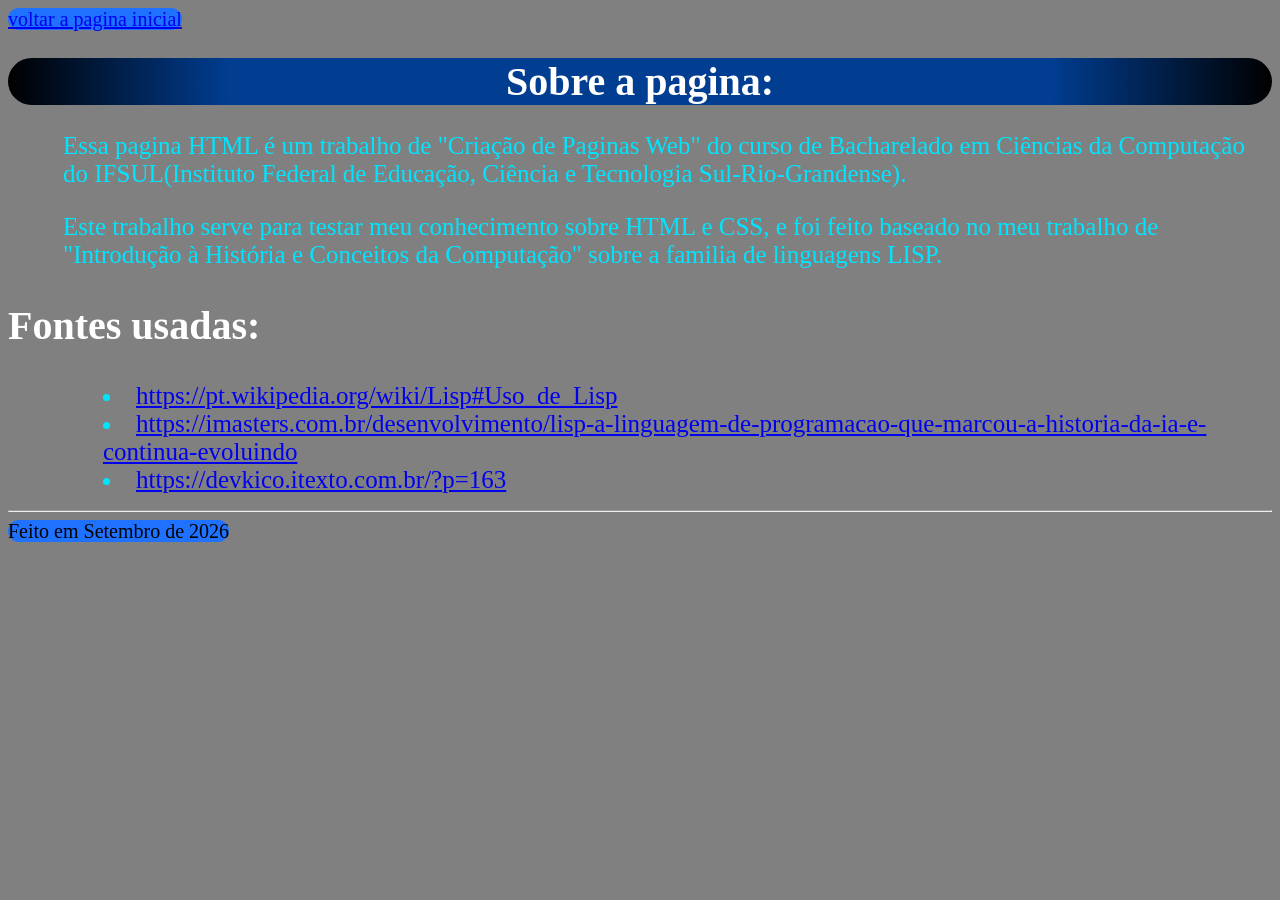
==== sobre.html @ 1084707d "commit 15" ====
<!DOCTYPE html>
<html>
<head>
<link rel="stylesheet" href="css/style.css"/>
<title> Sobre </title>
	<a class="cabecalho" href="index.html">voltar a pagina inicial</a>
</head>
<body>
	<h1 class="subtitulo centralizar highlight">Sobre a pagina:</h1>
	
	<p>Essa pagina HTML é um trabalho de "Criação de Paginas Web" do curso de Bacharelado em Ciências da Computação do IFSUL(Instituto Federal de Educação, Ciência e Tecnologia Sul-Rio-Grandense).</p>
	<p>Este trabalho serve para testar meu conhecimento sobre HTML e CSS, e foi feito baseado no meu trabalho de "Introdução à História e Conceitos da Computação" sobre a familia de linguagens LISP.</p>
	
	<h2 class="subtitulo">Fontes usadas:</h2>
	
	<ul>
		<li class="lista2"><a target="_blank" rel="noopener noreferrer" href="https://pt.wikipedia.org/wiki/Lisp#Uso_de_Lisp">https://pt.wikipedia.org/wiki/Lisp#Uso_de_Lisp</a></li>
		<li class="lista2"><a target="_blank" rel="noopener noreferrer" href="https://imasters.com.br/desenvolvimento/lisp-a-linguagem-de-programacao-que-marcou-a-historia-da-ia-e-continua-evoluindo">https://imasters.com.br/desenvolvimento/lisp-a-linguagem-de-programacao-que-marcou-a-historia-da-ia-e-continua-evoluindo</a></li>
		<li class="lista2"><a target="_blank" rel="noopener noreferrer" href="https://devkico.itexto.com.br/?p=163">https://devkico.itexto.com.br/?p=163</a></li>
	</ul>
	
<hr />
	<a class="cabecalho">Feito em Setembro de 2026<br></a>
</body>
</html>
---- css/style.css ----
.centralizar{
	text-align: center;
}

li{
	list-style-position: inside;
}

img.centralizar{
	display: block;
	margin: auto;
}
#titulo{
	font-size: 80px;
	color: white;
}

.lista1{
	font-size: 35px;
	color: #31c6f7;
}

.subtitulo{
	font-size: 40px;
	color: white;
}

p, .lista2{
	font-size: 25px;
	color: #00e5ff;
	padding-left: 55px;
}


.cabecalho{
	font-size: 20px;
	background-color: #1f71ff;
	border-radius: 15px;
}

body{
	background-image: url(../img/fundo_site_v3.png);
	background-color: grey;
	background-repeat: no-repeat;
	background-size: cover;
}

.highlight{
	background-image: radial-gradient(circle, #013d91 65%, black );
	border-radius: 25px;
}

.voltar{
	font-size: 20px;
	background-color: #1f71ff;
	border-radius: 15px;
}
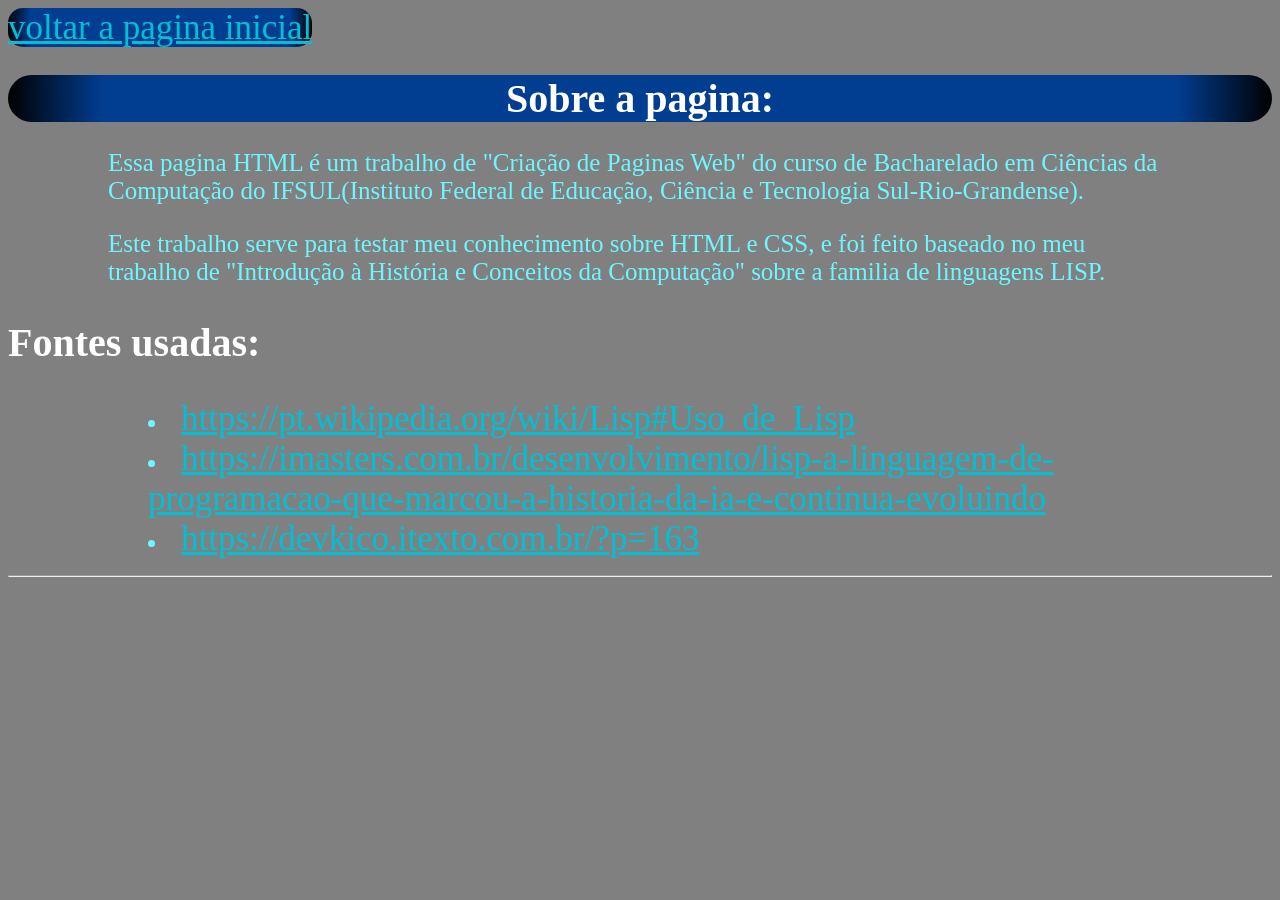
==== commit 87cd83e4: "commit 16" ====
--- a/sobre.html
+++ b/sobre.html
@@ -20,6 +20,5 @@
 	</ul>
 	
 <hr />
-	<a class="cabecalho">Feito em Setembro de 2026<br></a>
 </body>
 </html>
--- a/css/style.css
+++ b/css/style.css
@@ -1,5 +1,6 @@
 .centralizar{
 	text-align: center;
+	color: #6ef6ff;
 }
 
 li{
@@ -15,9 +16,20 @@
 	color: white;
 }
 
-.lista1{
+
+a:link {
 	font-size: 35px;
-	color: #31c6f7;
+	color: #00C0D6;
+}
+
+a:visited {
+	font-size: 35px;
+	color: #00C0D6;
+}
+
+a:hover {
+	font-size: 40px;
+	color: #00e5ff;
 }
 
 .subtitulo{
@@ -27,14 +39,15 @@
 
 p, .lista2{
 	font-size: 25px;
-	color: #00e5ff;
-	padding-left: 55px;
+	color: #6ef6ff;
+	padding-left: 100px;
+	padding-right: 100px;
 }
 
 
 .cabecalho{
 	font-size: 20px;
-	background-color: #1f71ff;
+	background-image: radial-gradient(circle, #013d91 85%, black );
 	border-radius: 15px;
 }
 
@@ -46,13 +59,13 @@
 }
 
 .highlight{
-	background-image: radial-gradient(circle, #013d91 65%, black );
+	background-image: radial-gradient(circle, #013d91 85%, black );
 	border-radius: 25px;
 }
 
 .voltar{
 	font-size: 20px;
-	background-color: #1f71ff;
+	background-image: radial-gradient(circle, #013d91 85%, black );
 	border-radius: 15px;
 }
 
